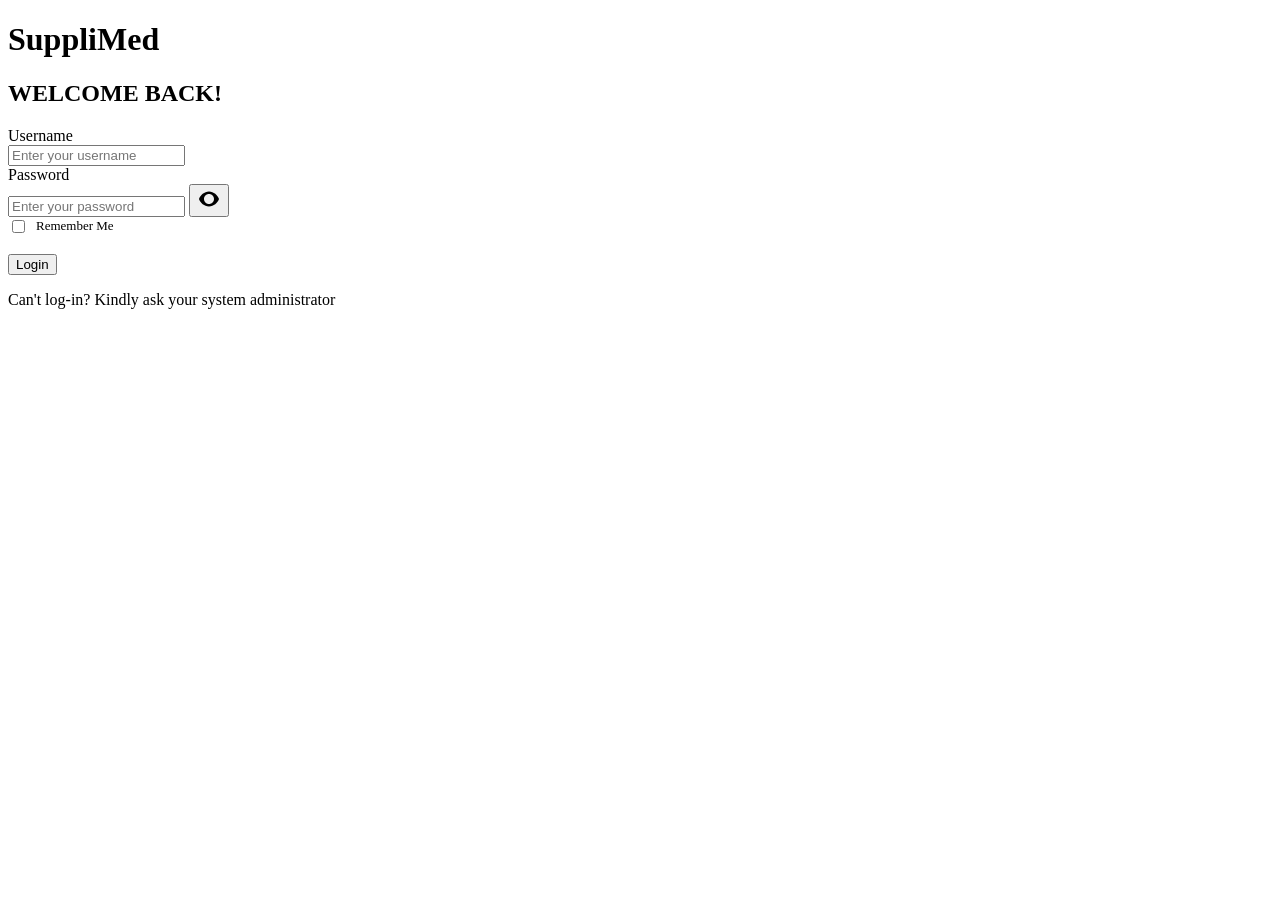
==== SuppliMed/SuppliMed.Api/wwwroot/index.html @ 87318de9 "login success" ====
<!DOCTYPE html>
<html lang="en">
<head>
    <meta charset="UTF-8">
    <meta name="viewport" content="width=device-width, initial-scale=1.0">
    <title>SuppliMed Login</title>
    <link rel="stylesheet" href="/css/login.css">
</head>
<body>

    <div class="login-container">
        <div class="login-card">
            <h1 class="logo">Suppli<span>Med</span></h1>
            <h2>WELCOME BACK!</h2>
            
            <div class="input-group">
                <label>Username</label>
                <div class="input-wrapper">
                    <input type="text" id="username" placeholder="Enter your username">
                </div>
            </div>

            <div class="input-group">
                <label>Password</label>
                <div class="input-wrapper">
                    <input type="password" id="password" placeholder="Enter your password">
                    <button type="button" id="togglePassword" class="eye-btn">
                        <svg id="eyeIcon" viewBox="0 0 24 24" width="24" height="24">
                            <path d="M12 4.5C7.3 4.5 3.3 8.3 2 12c1.3 3.7 5.3 7.5 10 7.5s8.7-3.8 10-7.5c-1.3-3.7-5.3-7.5-10-7.5zM12 17c-2.8 0-5-2.2-5-5s2.2-5 5-5 5 2.2 5 5-2.2 5-5 5z"/>
                        </svg>
                    </button>
                </div>
            </div>

            <div class="options-row">
                <label style="display: flex; align-items: center; gap: 8px; font-weight: normal; font-size: 13px;">
                    <input type="checkbox"> Remember Me
                </label>
                <a href="#" style="color: white; text-decoration: none;">Forgot Password?</a>
            </div>

            <button id="btnLogin" class="btn-login" onclick="handleLogin()">Login</button>
            
            <p id="message"></p>

            <p class="footer-note">Can't log-in? Kindly ask your system administrator</p>
        </div>
    </div>

    <script src="js/auth.js"></script>
</body>
</html>
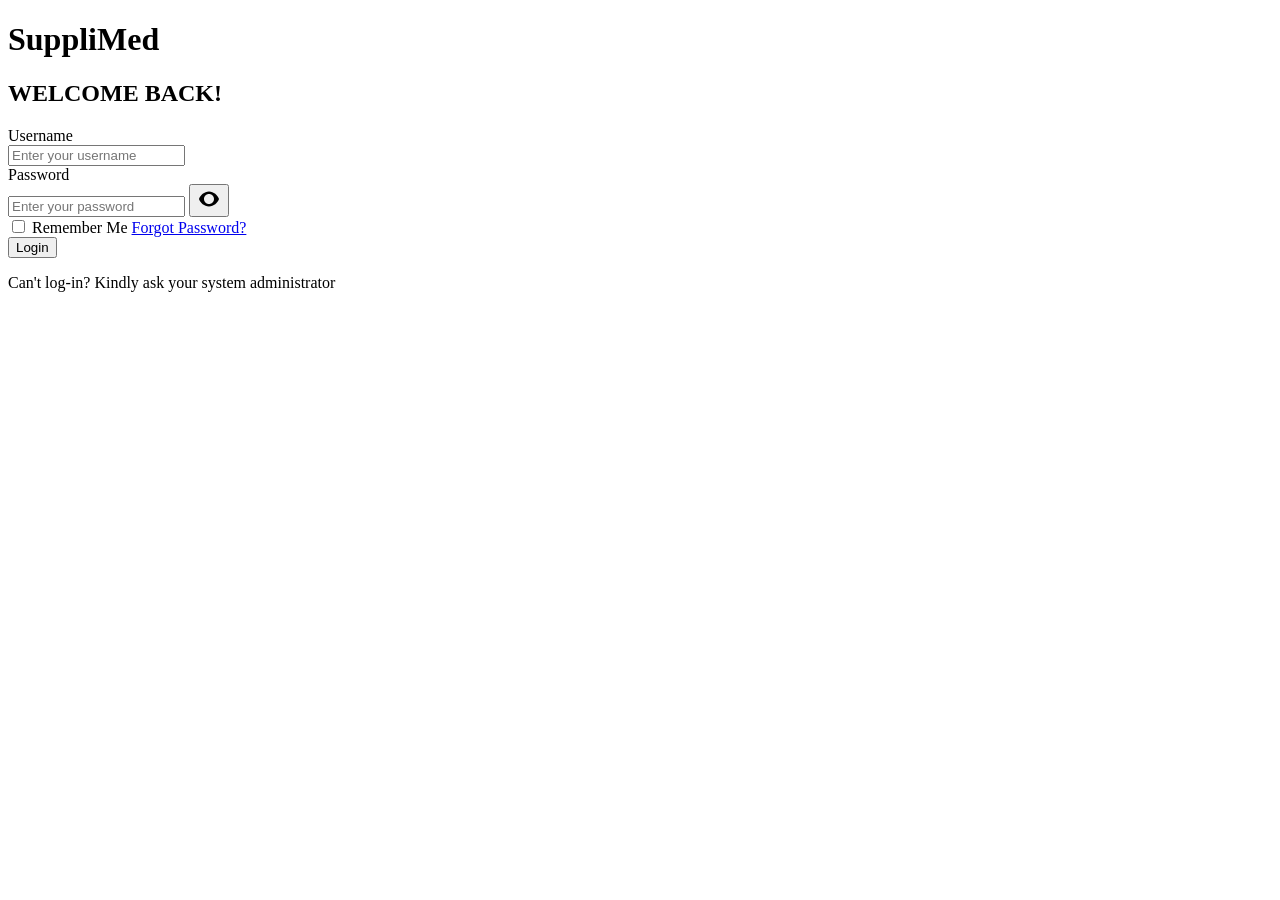
==== commit 6e4f8087: "dashboard not yet done" ====
--- a/SuppliMed/SuppliMed.Api/wwwroot/index.html
+++ b/SuppliMed/SuppliMed.Api/wwwroot/index.html
@@ -33,10 +33,11 @@
             </div>
 
             <div class="options-row">
-                <label style="display: flex; align-items: center; gap: 8px; font-weight: normal; font-size: 13px;">
-                    <input type="checkbox"> Remember Me
+                <label class="remember-me-group">
+                    <input type="checkbox" id="rememberMe">
+                    <span>Remember Me</span> 
                 </label>
-                <a href="#" style="color: white; text-decoration: none;">Forgot Password?</a>
+                <a href="#" class="forgot-link">Forgot Password?</a>
             </div>
 
             <button id="btnLogin" class="btn-login" onclick="handleLogin()">Login</button>
